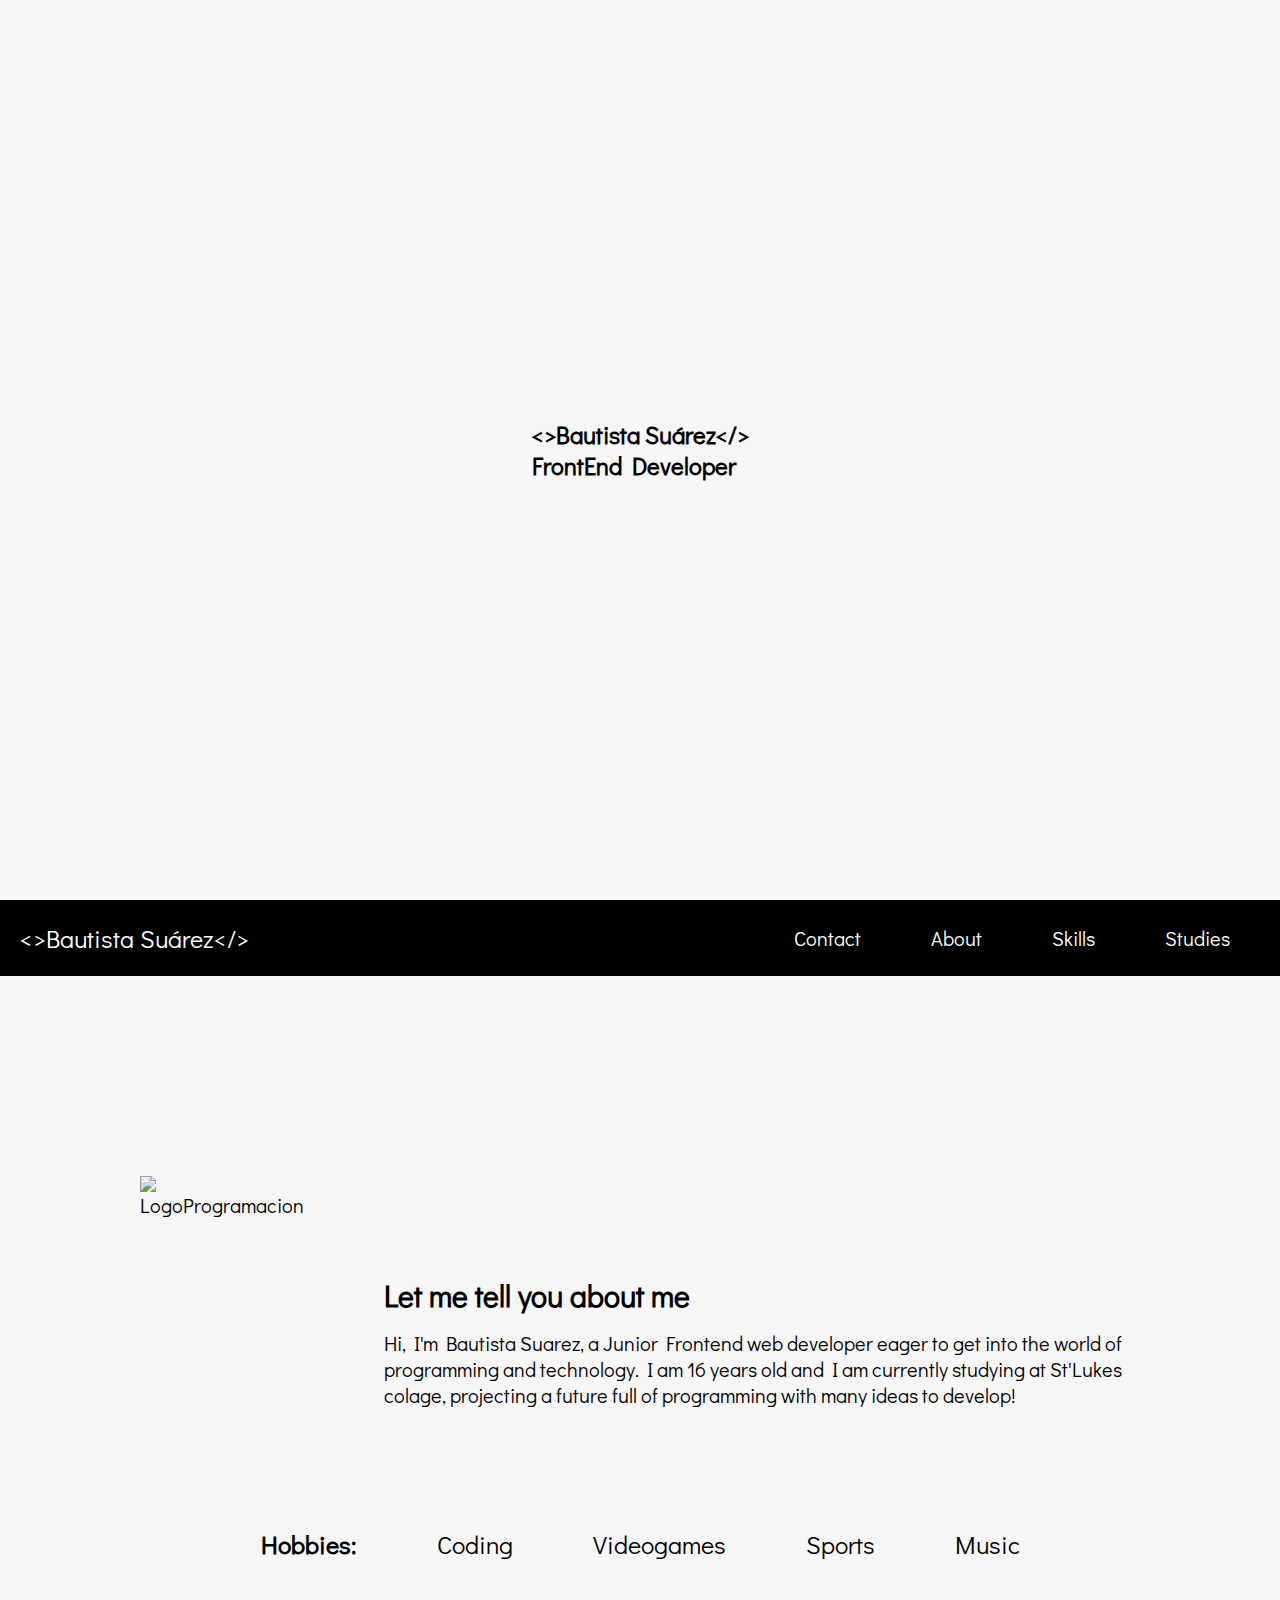
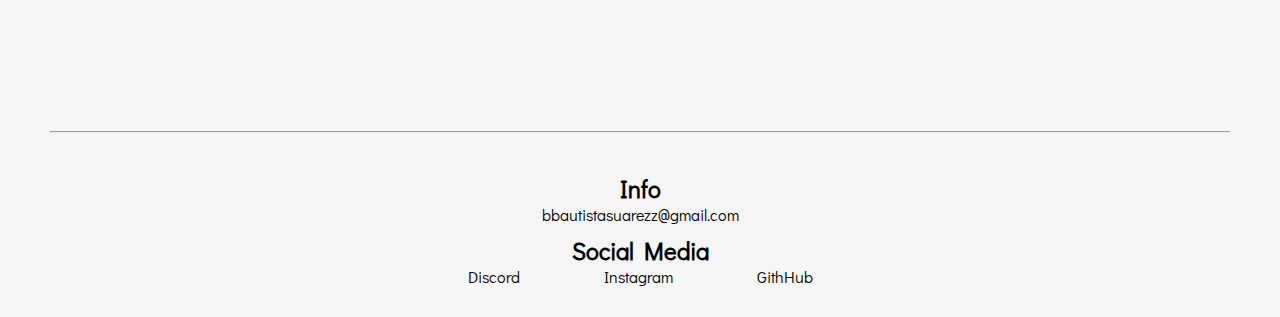
==== index.html @ 687d261b "Firts commit" ====
<!DOCTYPE html>
<html lang="en">
  <head>
    <meta charset="UTF-8" />
    <meta http-equiv="X-UA-Compatible" content="IE=edge" />
    <meta name="viewport" content="width=device-width, initial-scale=1.0" />
    <link rel="shortcut icon" href="Img/logito.png" type="image/x-icon" />
    <link rel="stylesheet" href="css/headerfooter.css" />
    <link rel="stylesheet" href="css/estilo.css" />
    <link rel="preconnect" href="https://fonts.googleapis.com" />
    <link rel="preconnect" href="https://fonts.gstatic.com" crossorigin />
    <link
      href="https://fonts.googleapis.com/css2?family=Didact+Gothic&family=Jost&family=Lexend+Deca:wght@500&family=Maven+Pro:wght@500;600&display=swap"
      rel="stylesheet"
    />
    <meta name="description" content="Bautista Suarez own portfile in a web! A 16 year old programmer from Argetnina that loves computers and softwares.">
    <meta name="keywords" content="html, css, programacion, programmer, projecting, young, Argetnina, portfile, presentacion, coderhouse, studies">
    <title>Bautista Suarez</title>
  </head>
  <body>
    <div class="contenedortitulopag">
      <div>
        <h2 class="titulopag">&lt;&gt;Bautista Suárez&lt;/&gt;</h2>
        <h2 class="titulopag">FrontEnd Developer</h2>
      </div>
    </div>
    <header>
      <p class="nombreheader">&lt;&gt;Bautista Suárez&lt;/&gt;</p>
      <nav>
        <a href="pages/contact.html" class="linksheader">Contact</a>
        <a href="pages/about.html" class="linksheader">About</a>
        <a href="pages/skills.html" class="linksheader">Skills</a>
        <a href="pages/studies.html" class="linksheader">Studies</a>
      </nav>
    </header>
    <main>
      <div class="presentacion">
        <img src="Img/logito.png" alt="LogoProgramacion" />
        <div>
          <h2>Let me tell you about me</h2>
          <p>
            Hi, I'm Bautista Suarez, a Junior Frontend web developer eager to
            get into the world of programming and technology. I am 16 years old
            and I am currently studying at St'Lukes colage, projecting a future
            full of programming with many ideas to develop!
          </p>
        </div>
      </div>
      <div class="hobies">
        <p class="titulo"><strong>Hobbies:</strong></p>
        <div>
          <p>Coding</p>
          <p>Videogames</p>
          <p>Sports</p>
          <p>Music</p>
        </div>
      </div>
    </main>
      <hr class="hrmid">
    <footer>
      <div class="div1">
        <h2>Info</h2>
        <a href="mailto:bbautistasuarezz@gmail.com">bbautistasuarezz@gmail.com</a>
      </div>
      <div class="div2">
        <h2>Social Media</h2>
        <a href="https://discord.gg/programacion" target="_blank">Discord</a>
        <a href="https://www.instagram.com/bauti.suarez/" target="_blank">Instagram</a>
        <a href="https://github.com/bautistasss" target="_blank">GithHub</a>
      </div>
    </footer>
  </body>
</html>
---- css/headerfooter.css ----
*{
    margin: 0;
    padding: 0;
    font-family: 'Didact Gothic', sans-serif;
}

body{
    background-color: #f7f6f6;
}

header{
    background-color: black;
    color: white;
    display: flex;
    align-items: center;
    justify-content: space-between;
    padding: 20px; 
}

.nombreheader{
    font-size: 25px;
    text-decoration: none;
    color: white;
    border-radius: 10px;
    transition: all 0.5s ease-in-out;
}

.nombreheader:hover{
    background-color: white;
    color: black;
    border-radius: 10px;
    transform: scale(1.15); 
    transition: all 1s;
    
}

header h1{
   font-size: 25px;
   padding-left: 20px;
   text-align: center;
}

nav{
    padding-right: 20px;
    display: flex;
    gap: 50px;
}

nav a{
    text-decoration: none;
    color: white;
    padding: 5px 10px;
    font-size: 20px;
    border-radius: 10px;
    transition: all 0.5s ease-in-out;
}

nav a:hover{
    background-color: white;
    color: black;
    border-radius: 10px;
    transform: scale(1.15); 
    transition: all 1s;
}

.div1{
    padding: 10px;
}
footer{
    display: block;
    text-align: center;
    margin: 30px;
}

footer a{
    color: black;
    text-decoration: none;
    padding: 0px 40px;
    border-radius: 10px;
    transition: all 0.5s ease-in-out;
}

footer a:hover{
    background-color: black;
    color: white;
    border-radius: 10px;
    transform: scale(1.15); 
    transition: all 1s;
}
@media (max-width: 768px){
    header{
        flex-direction: column;
        gap: 10px;
    }

    nav{
        gap: 20px; 
    }

    header h1{
        font-size: 20px;
        padding: 0px;  
    }

    footer a{
        padding: 3px;
    }
}
---- css/estilo.css ----
/*-------------Index---------------------*/
.contenedortitulopag {
    height: 100vh;
    display: grid;
    place-items: center;
  }
  
  .presentacion {
    display: flex;
    width: 1000px;
    margin: auto;
    font-size: 20px;
    padding-top: 200px;
  }
  
  .presentacion div {
    margin-top: 100px;
    display: flex;
    flex-direction: column;
    gap: 15px;
    padding-left: 80px;
  }
  .presentacion img {
    width: 400px;
  }
  
  .hobies {
    display: flex;
    font-size: 25px;
    justify-content: center;
    margin-top: 120px;
    gap: 80px;
    width: 100%;
  }
  
  .hobies div {
    display: flex;
    gap: 80px;
  }
  
  .hrmid {
    color: black;
    margin: 0px 50px;
    margin-top: 170px;
  }
  
  /*-------------Contact---------------------*/
  
  .contactcontenedor {
    display: flex;
    justify-content: center;
    padding-top: 100px;
  }
  
  .contactcontenedor h2 {
    font-size: 40px;
    text-decoration: underline;
  }
  
  .contenedorform {
    display: flex;
    justify-content: center;
  }
  
  form {
    display: flex;
    flex-direction: column;
    width: 50%;
    padding: 50px;
    gap: 50px;
    align-items: center;
  }
  
  form input {
    font-size: 20px;
    padding: 5px;
    width: 60%;
    border: solid black 2px;
    transition: all 0.5s ease-in-out;
    border-radius: 10px;
  }
  
  form input:hover {
    border-radius: 10px;
    transform: scale(1.15);
    transition: all 1s;
    transition: all 0.5s ease-in-out;
  }
  
  form h2 {
    font-size: 30px;
    text-decoration: underline;
  }
  
  .boton {
    width: 100px;
  }
  
  .mapa {
    border: 5px solid black;
    border-radius: 40px;
    margin-top: 50px;
  }
  
  .mapa iframe {
    height: 100%;
    border-radius: 40px;
  }
  
  /*-------------About---------------------*/
  
  .hrmidabout {
    color: black;
    margin: 0px 50px;
    margin-top: 310px;
  }
  
  .personalinfo {
    font-size: 35px;
    display: flex;
    justify-content: center;
    text-decoration: underline;
    padding: 30px;
  }
  
  .card {
    display: flex;
    border: 5px solid black;
    width: 98%;
    margin: 20px;
  }
  
  .contenedorcard {
    width: 50%;
    display: flex;
    justify-content: center;
    align-items: center;
  }
  .datos {
    display: block;
    padding-left: 10%;
  }
  
  .datos p {
    display: flex;
    text-decoration: none;
    list-style-type: none;
    padding: 30px;
    font-size: 25px;
    color: #00c7ff;
    text-align: center;
  }
  
  .datos2 {
    display: block;
    padding-left: 10%;
  }
  
  .datos2 p {
    display: flex;
    text-decoration: none;
    list-style-type: none;
    padding: 30px;
    font-size: 25px;
    color: black;
    text-align: center;
  }
  
  .fotoperfil {
    width: 500px;
    margin-left: 200px;
  }
  
  .hrab {
    color: black;
    margin: 0px 50px;
    margin-top: 40px;
  }
  
  /*-------------Skills---------------------*/
  
  .imgskills {
    height: 120px;
  }
  
  .skillstitulo {
    font-size: 40px;
    text-decoration: underline;
    display: flex;
    justify-content: center;
    padding: 80px;
  }
  
  .gridskills {
    display: grid;
    grid-template-columns: repeat(3, 1fr);
    justify-items: center;
  }
  
  .gridskills p {
    font-size: 35px;
    padding: 20px;
    text-decoration: underline;
  }
  
  .gridskills div {
    display: grid;
    grid-template-columns: repeat(3, 1fr);
    margin: 10px;
    border: 5px solid black;
    padding: 10px;
    height: 450px;
  }
  
  .hrskills {
    margin-top: 150px;
    color: black;
    margin: 110px 50px;
  }
  
  .soft {
    font-size: 60px;
    padding-left: 200px;
    padding-top: 50px;
  }
  
  .contenedorsoft {
    display: flex;
  }
  
  .contenedorsoft p {
    font-family: "Didact Gothic", sans-serif;
    font-size: 20px;
    padding-left: 200px;
  }
  
  .contenedorsoft img {
    width: 500px;
    padding-right: 300px;
  }
  
  /*-------------Studies---------------------*/
  
  .titulostudies{
    display: flex;
    justify-content: center;
    color: black;
    font-size: 35px;
    text-decoration: underline;
    margin: 100px;
  }
  
  .contenedormainstudies {
    padding-top: 50px;
  }
  .contenedorfoto {
    display: flex;
  }
  
  .contenedorfoto img {
    margin-left: 400px;
    border-radius: 20px;
    border: 3px solid black;
  }
  
  .contenedorfoto p {
    width: 700px;
    font-size: 20px;
    color: black;
    margin: 0px 100px;
  }
  
  .hrstudies {
    color: black;
    margin-top: 260px;
    margin-bottom: 150px;
    margin-right: 50px;
    margin-left: 50px;
  }
  
  .contenedoriframegeneral{
      display: flex;
      margin: 100px;
  }
  
  .iframecontenedor{
      margin-right: 100px; 
      border: 3px solid black;
      border-radius: 20px;
  }
  
  .iframecontenedor iframe{
      border-radius: 20px;
  }
  
  .contenedoriframegeneral div p{
      font-size: 20px;
      margin-right: 50px;
  }
  
  .hrstudies2{
      color: black;
      margin-top: 30px;
      margin-bottom: 100px;
      margin-right: 50px;
      margin-left: 50px;
    }
  /*-------------Media---------------------*/
  
  @media (max-width: 768px) {
    .titulo {
      font-size: 30px;
      width: 100%;
    }
  
    .hobies {
      font-size: 20px;
      gap: 15px;
      flex-direction: column;
      text-align: center;
      margin-top: 25px;
    }
  
    .hobies div {
      gap: 15px;
      margin: auto;
    }
  
  }
  
  @media (max-width: 950px) {
    .mapa {
      display: none;
    }
  }
  
  @media (max-width: 1050px) {
    .presentacion {
      flex-direction: column;
      padding-top: 80px;
      width: 100%;
    }
  
    .presentacion img {
      width: 250px;
      margin: auto;
    }
  
    .presentacion div {
      padding: 20px;
      margin-top: 30px;
      text-align: center;
    }

    .imgskills{
        height: 45px;
    }

    .soft{
        justify-content: center;
    }
    .contenedorsoft{
        flex-direction: column;
        
    }
    .contenedorfoto img{
        display: none;
    }
    
  }

    @media (max-width: 1385px) {
    .card{
        flex-direction: column;
        border: 0px;
        justify-content: center;
        padding-left: 100px;
    }

    .fotoperfil{
        display: none;
    }

    .contenedorcard p{
        font-size: 20px;
    }
    .imgskills{
        height: 75px;
    }
    .contenedorsoft img{
        display: none;
    }



    .contenedorfoto img{
       margin: 50px;
       height: 300px;
       width: 500px;
    }

    .iframecontenedor iframe{
        display: none;
    
    }
    .iframecontenedor{
        border: none;
    }
}
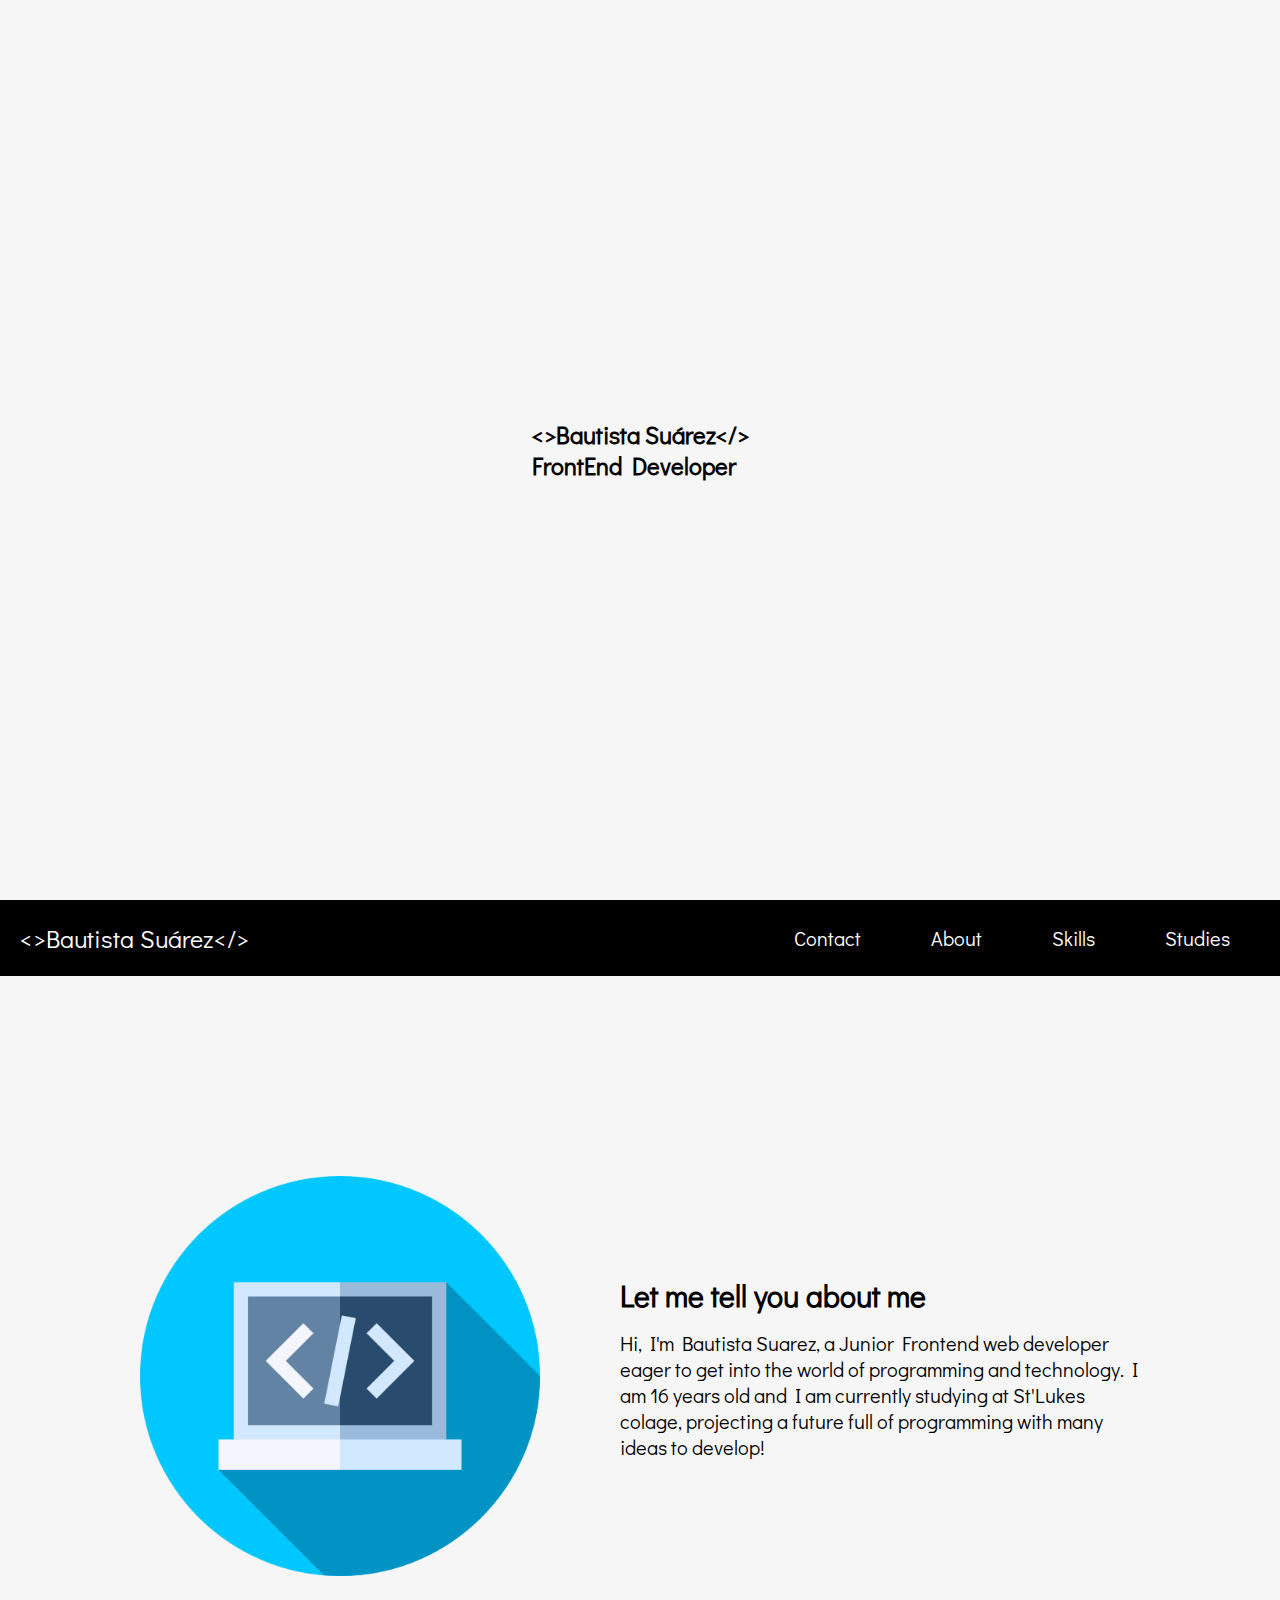
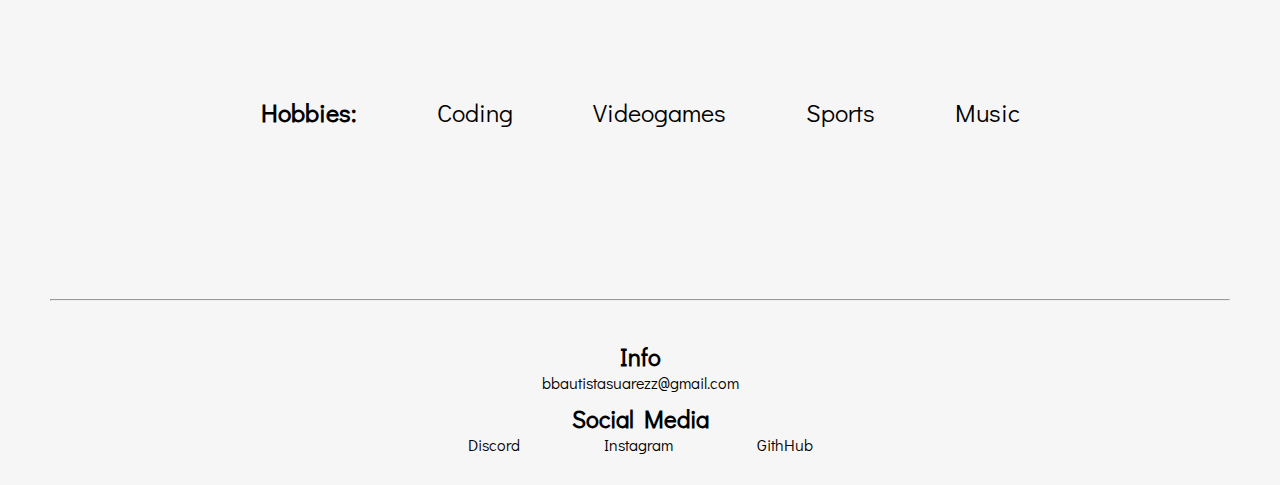
==== commit c13a70d6: "Cambios" ====
--- a/index.html
+++ b/index.html
@@ -35,7 +35,7 @@
     </header>
     <main>
       <div class="presentacion">
-        <img src="Img/logito.png" alt="LogoProgramacion" />
+        <img src="img/logito.png" alt="LogoProgramacion" />
         <div>
           <h2>Let me tell you about me</h2>
           <p>
